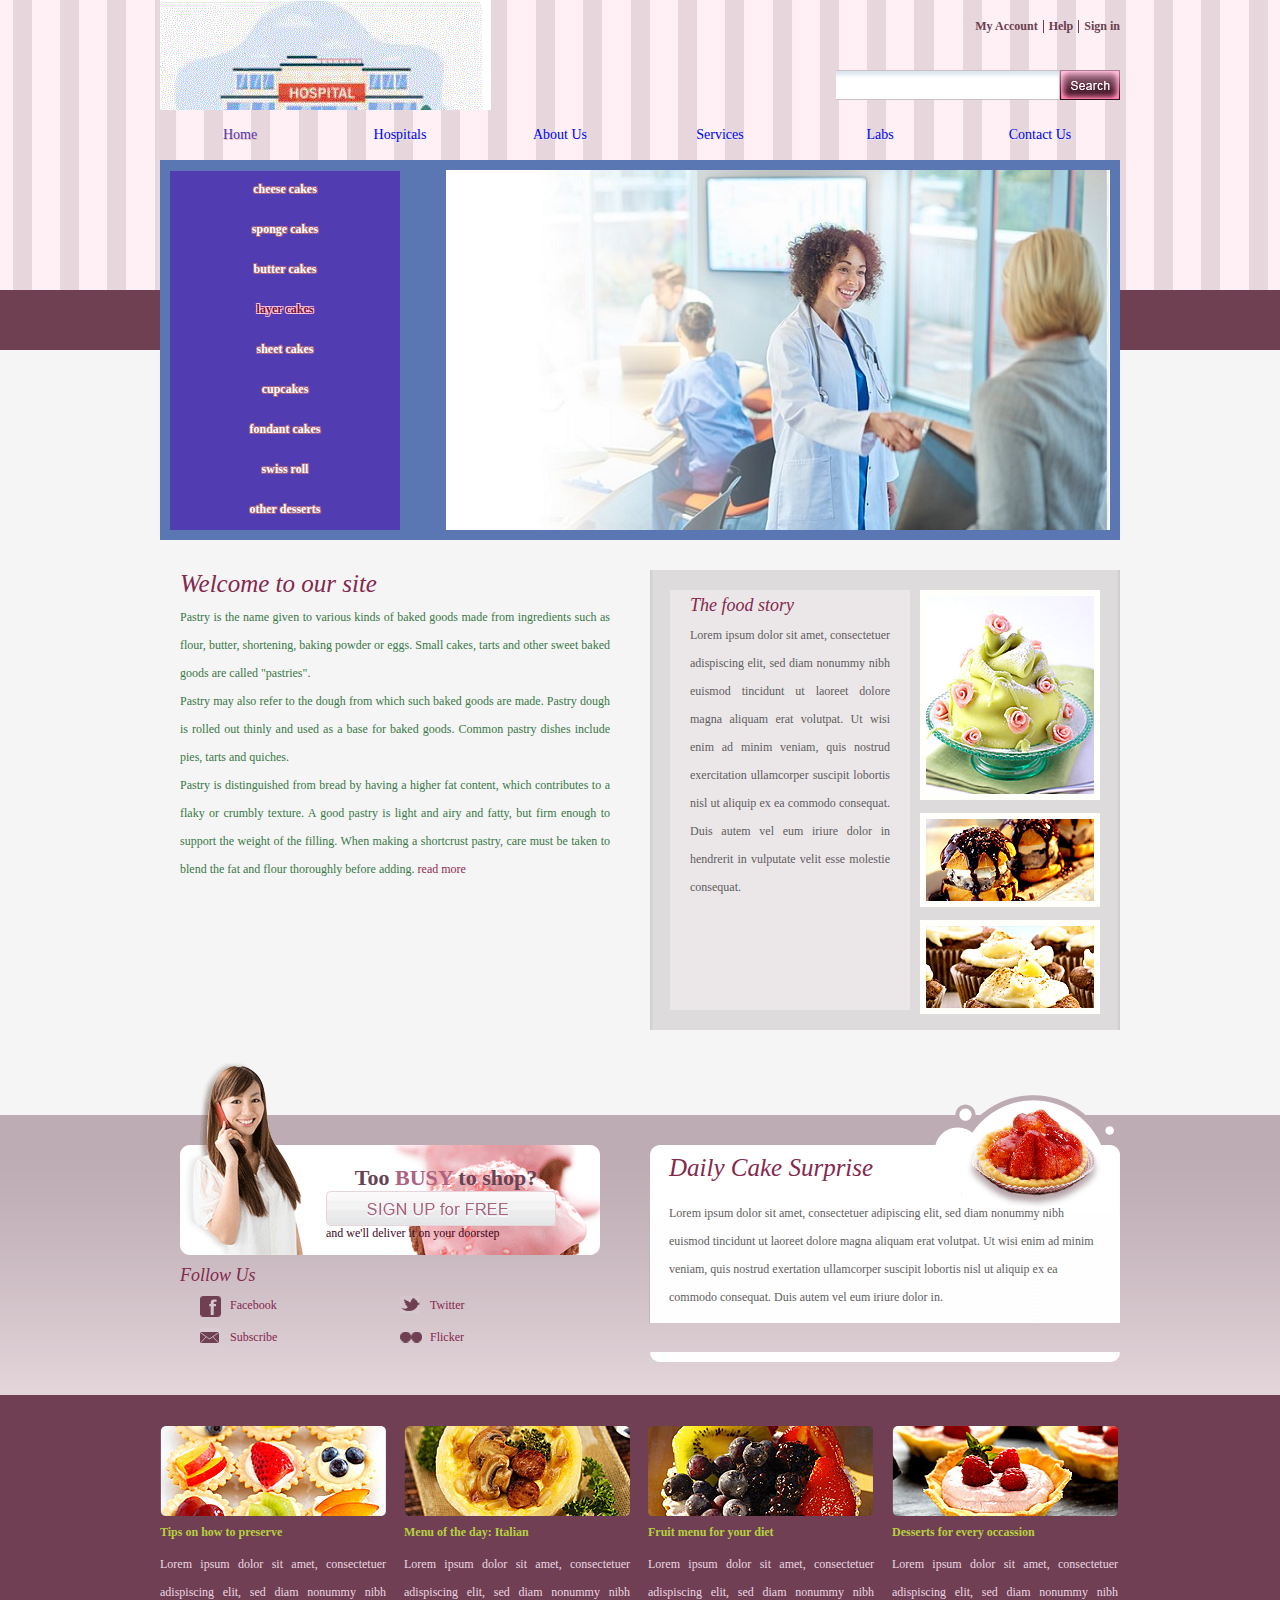
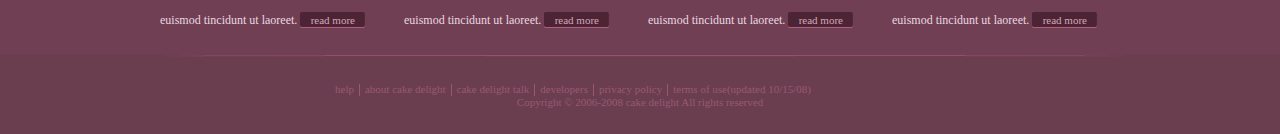
==== HospitalManagment/index.html @ 570b0bce "first commit" ====
<!DOCTYPE html>
<!-- Website template by freewebsitetemplates.com -->
<html>
<head>
	<meta charset="UTF-8" />
	<title>Hospital managment System</title>
	<link rel="stylesheet" type="text/css" href="css/style.css" />
	<!--[if IE 8]>
		<link rel="stylesheet" type="text/css" href="css/ie8.css" />
	<![endif]-->
	<!--[if IE 7]>
		<link rel="stylesheet" type="text/css" href="css/ie7.css" />
	<![endif]-->
	<!--[if IE 6]>
		<link rel="stylesheet" type="text/css" href="css/ie6.css" />
	<![endif]-->
</head>
<body>
	<div id="header">
		<div>
			<div>
				<div id="logo">
					<a href="index.html"><img src="images/logo.gif" alt="Logo"/></a>
				</div>
				<div>
					<div>
						<a href="signup.html">My Account</a>
						<a href="index.html">Help</a>
						<a href="signin.html" class="last">Sign in</a>
					</div>
					<form action="#">
						<input type="text" id="search" maxlength="30" />
						<input type="submit" value="" id="searchbtn" />
					</form>
				</div>
			</div>
			<ul>
				<li class="current"><a href="index.html">Home</a></li>
				<li><a href="product.html">Hospitals</a></li>
				<li><a href="about.html">About us</a></li>
				<li><a href="services.html">Services</a></li>
				<li><a href="blog.html">Labs</a></li>
				<li><a href="contact.html">Contact Us</a></li>
			</ul>
			<div id="section">
				<ul>
					<li><a href="index.html">cheese cakes</a></li>
					<li><a href="index.html">sponge cakes</a></li>
					<li><a href="index.html">butter cakes</a></li>
					<li class="selected"><a href="index.html">layer cakes</a></li>
					<li><a href="index.html">sheet cakes</a></li>
					<li><a href="index.html">cupcakes</a></li>
					<li><a href="index.html">fondant cakes</a></li>
					<li><a href="index.html">swiss roll</a></li>
					<li><a href="index.html">other desserts</a></li>
				</ul>
				<a href="index.html"><img src="images/wedding-cupcakes-large.jpg" alt="Image"/></a>
			</div>
		</div>
	</div>
	<div id="content">
		<div class="home">
			<div class="aside">
				<h1>Welcome to our site</h1>
				<p>Pastry is the name given to various kinds of baked goods made from ingredients such as flour, butter, shortening, baking powder or eggs. Small cakes, tarts and other sweet baked goods are called &#34;pastries&#34;.</p> 
				<p>Pastry may also refer to the dough from which such baked goods are made. Pastry dough is rolled out thinly and used as a base for baked goods. Common pastry dishes include pies, tarts and quiches. 
				<p>Pastry is distinguished from bread by having a higher fat content, which contributes to a flaky or crumbly texture. A good pastry is light and airy and fatty, but firm enough to support the weight of the filling. When making a shortcrust pastry, care must be taken to blend the fat and flour thoroughly before adding. <a href="index.html" class="readmore">read more</a></p>
			</div>
			<div class="section">
				<div>
					<h2>The food story</h2>
					<p>Lorem ipsum dolor sit amet, consectetuer adispiscing elit, sed diam nonummy nibh euismod tincidunt ut laoreet dolore magna aliquam erat volutpat. Ut wisi enim ad minim veniam, quis nostrud exercitation ullamcorper suscipit lobortis nisl ut aliquip ex ea commodo consequat. Duis autem vel eum iriure dolor in hendrerit in vulputate velit esse molestie consequat.</p>
				</div>
				<ul>
					<li class="first">
						<a href="index.html"><img src="images/cake.jpg" alt="Image" /></a>
					</li>
					<li>
						<a href="index.html"><img src="images/burgercake.jpg" alt="Image" /></a>
					</li>
					<li>
						<a href="index.html"><img src="images/cupcake.jpg" alt="Image" /></a>
					</li>
				</ul>
			</div>
		</div>
	</div>
	<div id="footer">
		<div class="home">
			<div>
				<div class="aside">
					<div class="signup">
						<div>
							<b>Too <span>BUSY</span> to shop?</b>
							<a href="signin.html">Sign up for free</a>
							<p>and we&#39;ll deliver it on your doorstep</p>
						</div>
					</div>
					<div class="connect">
						<span>Follow Us</span>
						<ul>
							<li><a href="http://facebook.com/freewebsitetemplates" target="_blank" class="facebook">Facebook</a></li>
							<li><a href="http://twitter.com/fwtemplates" target="_blank" class="twitter">Twitter</a></li>
							<li><a href="#" class="subscribe">Subscribe</a></li>
							<li><a href="http://www.flickr.com/freewebsitetemplates/" target="_blank" class="flicker">Flicker</a></li>
						</ul>
					</div>
				</div>
				<div class="section">
					<div>
						<div>
							<h3><a href="index.html">Daily Cake Surprise</a></h3>
							<p>Lorem ipsum dolor sit amet, consectetuer adipiscing elit, sed diam nonummy nibh euismod tincidunt ut laoreet dolore magna aliquam erat volutpat. Ut wisi enim ad minim veniam, quis nostrud exertation ullamcorper suscipit lobortis nisl ut aliquip ex ea commodo consequat. Duis autem vel eum iriure dolor in.</p>
						</div>
					</div>
				</div>
			</div>
		</div>
		<div id="featured">
			<ul>
				<li class="first">
					<a href="index.html"><img src="images/fruit-cake.jpg" alt="Image" /></a>
					<h2><a href="index.html">Tips on how to preserve</a></h2>
					<p>Lorem ipsum dolor sit amet, consectetuer adispiscing elit, sed diam nonummy nibh euismod tincidunt ut laoreet. <a href="index.html" class="readmore">read more</a></p>
				</li>
				<li>
					<a href="index.html"><img src="images/italian.jpg" alt="Image" /></a>
					<h2><a href="index.html">Menu of the day: Italian</a></h2>
					<p>Lorem ipsum dolor sit amet, consectetuer adispiscing elit, sed diam nonummy nibh euismod tincidunt ut laoreet. <a href="index.html" class="readmore">read more</a></p>
				</li>
				<li>
					<a href="index.html"><img src="images/fruit.jpg" alt="Image" /></a>
					<h2><a href="index.html">Fruit menu for your diet</a></h2>
					<p>Lorem ipsum dolor sit amet, consectetuer adispiscing elit, sed diam nonummy nibh euismod tincidunt ut laoreet. <a href="index.html" class="readmore">read more</a></p>
				</li>
				<li>
					<a href="index.html"><img src="images/desserts.jpg" alt="Image" /></a>
					<h2><a href="index.html">Desserts for every occassion</a></h2>
					<p>Lorem ipsum dolor sit amet, consectetuer adispiscing elit, sed diam nonummy nibh euismod tincidunt ut laoreet. <a href="index.html" class="readmore">read more</a></p>
				</li>
			</ul>
		</div>
		<div id="navigation">
			<div>
				<ul>
					<li class="first"><a href="index.html">help</a></li>
					<li><a href="index.html">about cake delight</a></li>
					<li><a href="index.html">cake delight talk</a></li>
					<li><a href="index.html">developers</a></li>
					<li><a href="index.html">privacy policy</a></li>
					<li><a href="index.html">terms of use(updated 10/15/08)</a></li>
				</ul>
				<p>Copyright &copy; 2006-2008 cake delight  All rights reserved</p>
			</div>
		</div>
	</div>
</body>
</html>
---- HospitalManagment/css/style.css ----
/* Website template by freewebsitetemplates.com */

body {
	background: #3e466a;
	color: #397847;
	font-family: Verdana;
	font-size: 12px;
	margin: 0;
	min-width: 960px;
	padding: 0;
	width: 100%;
}

a {
	outline: none;
}

img {
	border: 0;
}

p a {
	color: #df4b9f;
}

#header {
	background: #f5f5f5 url(../images/bg-body.gif) repeat-x center top;
}

#header div {
	margin: 0 auto;
	width: 960px;
}

#header div div {
	height: 110px;
	overflow: hidden;
	position: relative;
}

#header div div div#logo {
	float: left;
	width: 331px;
}

#header div div div {
	float: right;
	height: 110px;
	width: auto;
}

#header div div div div {
	display: block;
	float: none;
    height: auto;
    padding-bottom: 40px;
	padding-left: 134px;
    margin-top: 20px;
	overflow: hidden;
	width: auto;
}

#header div div div div a {
	border-right: 1px solid #6c404f;
	color: #6c404f;
	display: block;
	float: left;
	font-weight: bold;
	line-height: 13px;
	padding: 0 5px;
	text-decoration: none;
}

#header div div div div a.last {
	border: 0;
	padding-right: 0;
}

#header div div div form {
	position: absolute;
	right: 0;
	top: 70px;
	height: 30px;
	width: 290px;
}

#header div div div form input {
	float: left;
	line-height: 30px;
}

#header div div div form input#search {
	background: url(../images/input-search.gif) no-repeat 0 0;
	border: 0;
	height: 30px;
	padding: 0 5px;
	width: 220px;
}

#header div div div form input#searchbtn {
	background: url(../images/sprite-buttons.gif) no-repeat 0 -291px;
	border: none;
	height: 30px;
	width: 60px;
}

#header div ul {
	list-style: none;
	margin: 0;
	overflow: hidden;
	padding: 0;
}

#header div ul li {
	float: left;
	height: 50px;
	line-height: 50px;
	width: 160px;
}

#header div ul li a {
	/* background: url(../images/sprite-buttons.gif) no-repeat 0 -205px; */
	background:#5f5d5e
	color: #5b5c5e;
	display: block;
	font-size: 14px;
	text-align: center;
	text-decoration: none;
	text-shadow: 1px 1px 0 #e8edf1;
	text-transform: capitalize;
}

#header div ul li a:hover, #header ul li.current a {
	color: #513cb1;
	text-shadow: 1px 1px 0 #ebb8c7;
}

#header div ul li.current a {
	/* background: url(../images/sprite-buttons.gif) no-repeat 0 -97px; */
}

#header div div#section, #header div div.section {
	background: #5a76b3;
	height: 360px;	
	padding: 10px;
	width: 940px;
}

#header div div.section {
	height: 190px;
}

#header div div#section ul {
	float: left;
	list-style: none;
	margin: 0;
	padding: 0;
}

#header div div#section ul li {
	background: none;
	float: none;
    height: 38px;
    line-height: 34px;
	padding: 1px 0 1px;
    width: 230px;
}

#header div div#section ul li a {
	/* background: url(../images/sprite-buttons.gif) no-repeat 0 -157px; */
	background: #513cb1;
	color: #f5ffff;
	display: block;
	height: 38px;
	line-height: 34px;
	font-size: 12px;
    font-weight: bold;
	padding: 1px 0 1px;
	text-align: center;
	text-shadow: 1px 1px 0 #ad657d, -1px -1px 0 #ad657d, -1px 1px 0 #ad657d, 1px -1px 0 #ad657d;
	text-transform: lowercase;
}

#header div div#section ul li a:hover, #header div div#section ul li.selected a {
	color: #7c0d37;
	text-shadow: 1px 1px 0 #f7cade, -1px -1px 0 #f7cade, -1px 1px 0 #f7cade, 1px -1px 0 #f7cade;
}

#header div div#section ul li.selected a {
	/* background: url(../images/sprite-buttons.gif) no-repeat 0 0; */
}

#header div div#section img {
	float: right;
}

#content {
	background: #f5f5f5;
	height: auto;
	width: 100%;
}

#content div.home {
	margin: 0 auto;
	overflow: hidden;
	padding: 30px 0;
	width: 960px;
}

#content div#services, #content div#about, #content div {
	margin: 0 auto;
	padding: 10px 30px 30px;
	position: relative;
	width: 900px;
}

#content div#services, #content div#about  {
	overflow: hidden;
}

#content div#about div.aside,
#content div#services div.aside {
	float: left;
	padding: 0;
	width: 420px;
}

#content div#services div.aside span {
	/* background: url(../images/sprite-icons.gif) no-repeat 0 0; */
	color: #84284D;
	font-size: 18px;
	height: 20px;
	line-height: 20px;
	display: block;
	text-indent: 25px;
}

#content div#services div.aside p {
	color: #5F5D5E;
	line-height: 28px;
	margin: 5px 0 30px;
	text-align: justify;
}

#content div#about div.section,
#content div#services div.section {
	float: right;
	padding: 15px 0 0;
	width: 420px;
}

#content div#about div.section div#visitshop,
#content div#services div.section div#visitshop,
#content div div#visitshop {
	background: url(../images/bg-sweets.gif) no-repeat center top;
	height: 210px;
    padding: 0;
	position: relative;
	right: 0;
    width: 420px;
}

#content div div#visitshop {
	right: 30px;
	right: 30px;
	position: absolute;
}

#content div p {
	line-height: 28px;
}

#content div#about div.section div#visitshop div,
#content div#services div.section div#visitshop div,
#content div div#visitshop div {
	background: url(../images/pie.jpg) no-repeat 205px bottom;
	height: 205px;
    margin: 0;
	padding: 0;
	width: auto;
}

#content div#about div.section div#visitshop div span,
#content div#services div.section div#visitshop div span,
#content div div#visitshop div span {
	display: block;
    height: 157px;
    position: absolute;
    right: 1px;
    top: 25px;
    width: 211px;
}

#content div#about div.section div#visitshop div p,
#content div#services div.section div#visitshop div p,
#content div div#visitshop div p {
	color: #78394E;
    font-size: 23px;
    margin: 0;
	padding-left: 20px;
	padding-top: 30px;
}

#content div#about div.section div#visitshop div p span,
#content div#services div.section div#visitshop div p span,
#content div div#visitshop div p span {
	color: #d1467d;
    display: block;
    font-family: Trebuchet MS;
    font-size: 28px;
	font-style: italic;
	height: auto;
    position: static;
    right: 0;
    top: 0;
    width: auto;
}

#content div#about div.section div#visitshop div a.visit,
#content div div.section div#visitshop div a.visit,
#content div div#visitshop div a.visit {
	/* background: url(../images/sprite-buttons.gif) no-repeat 0 -491px; */
	color: #6E4253;
    display: block;
    font-size: 18px;
    font-weight: normal;
    height: 50px;
    line-height: 50px;
    margin-left: 30px;
    margin-top: 30px;
    text-align: center;
    text-decoration: none;
    width: 170px;
}

#content div#about div.section div,
#content div div.section h3 {
	padding: 10px 0 0;
	width: auto;
}

#content div#about div.section div h3,
#content div div.section h3 {
	color: #852349;
    font-size: 25px;
    font-weight: normal;
    margin: 10px 0 0;
}

#content div div.section h3 {
	margin: 0;
    padding: 0;
}

#content div#about div.section div p,
#content div div.section p {
	line-height: 28px;
	margin: 0;
	text-align: justify;
}

#content div div.section p {
	margin-top: 5px;
	margin-bottom: 20px;
}

#content div#about div.section div a.callus {
	background: url(../images/sprite-icons.gif) no-repeat 0 -232px;
	color: #c04973;
	display: block;
	font-size: 18px;
	height: 91px;
	line-height: 30px;
	margin-top: 20px;
	padding-top: 10px;
	text-decoration: none;
	text-indent: 80px;
}

#content div#about div.section div a.callus span {
	color: #852349;
	display: block;
	font-family: Trebuchet MS;
	font-size: 25px;
	font-style: italic;
}

#content div#about div.aside span {
	background: none;
	color: #DF4B9F;
    display: block;
    font-size: 18px;
    text-indent: 0;
}

#content div#about div.aside p {
	line-height: 28px;
    margin-bottom: 30px;
    margin-top: 0;
	text-align: justify;
}

#content div h1 {
	color: #84284d;
	font-family: Trebuchet MS;
	font-size: 25px;
	font-style: italic;
	font-weight: normal;
	margin: 0;
	padding-bottom: 10px;
}

#content div ul {
	list-style: none;
	margin: 0;
	overflow: hidden;
	padding: 0;
}

#content div ul li {
	float: left;
	height: 220px;
	width: 450px;
}

#content div ul li div {
	padding: 0;
    position: relative;
    width: auto;
}

#content div ul li div div {
	left: 30px;
    padding: 0;
    position: absolute;
    top: 20px;
    width: auto;
}

#content div ul li div div h2 {
	font-family: Trebuchet MS;
	font-size: 18px;
	font-style: italic;
	font-weight: normal;
	margin: 0;
}

#content div ul li div div h2 a {
	color: #84284d;
	text-decoration: none;
}

#content div ul li div div p {
	color: #5F5D5E;
	margin: 0 0 10px;
	line-height: 28px;
	width: 185px;
	text-align: left;
}

#content div ul li div div a.view {
	background: url(../images/sprite-buttons.gif) no-repeat 0 -451px;
	color: #84284d;
	display: block;
	height: 30px;
	line-height: 30px;
	text-align: center;
	text-decoration: none;
	width: 120px;
}

#content div.home div.aside {
	float: left;
    height: auto;
    padding: 0 0 0 20px;
    width: 430px;
}

#content div.home div.aside h1 {
	color: #84284d;
	font-family: Trebuchet MS;
	font-size: 25px;
	font-style: italic;
	font-weight: normal;
	margin: 0 0 5px;
	padding-bottom: 0;
	text-indent: 0;
}

#content div.home div.aside p {
	line-height: 28px;
	margin: 0;
	text-align: justify;
}

#content div.home div.aside p a.readmore {
	color: #932b50;
	text-decoration: none;
}

#content div.home div.section {
	background: url(../images/bg-foodstory.gif) repeat-y top center;
	float: right;
	height: 420px;
	padding: 20px;
	width: 430px;
}

#content div.home div.section div {
	background: #ebe7e8;
	float: left;
	height: 395px;
	padding: 5px 20px 20px;
	width: 200px;
}

#content div.home div.section div h2 {
	color: #84284d;
	/* font-family: 'JamesFajardoRegular'; */
	font-family: Trebuchet MS;
	font-size: 18px;
	font-style: italic;
	font-weight: normal;
	margin: 0 0 5px;
}

#content div.home div.section div p {
	color: #5f5d5e;
	line-height: 28px;
	margin: 0;
	text-align: justify;
}

#content div.home div.section ul {
	float: right;
	list-style: none;
	margin: 0;
	padding: 0;
	width: 180px;
}

#content div.home div.section ul li {
	display: block;
    height: auto;
    margin-top: 9px;
    width: auto;
}

#content div.home div.section ul li.first {
	margin-top: 0;
}

#content div.home div.section ul li img {
	border: 6px solid #fefffa;
}

#content div form p {
	line-height: 28px;
    margin: 0;
    padding-bottom: 20px;
    text-align: justify;
    width: 420px;
}

#content div form p span {
	color: #5F5D5E;
}

#content div form input {
	color: #aeaeae;
	display: block;
	margin: 20px 0;
}

#content div form input.textcontact {
	background: url(../images/input-contact.gif) no-repeat 0 0;
	border: 0 none;
	font-weight: bold;
    height: 30px;
    line-height: 30px;
    padding: 0 5px;
    width: 341px;
}

#content div form textarea {
	background: #fff;
	border: 1px solid #cccccc;
	height: 350px;
	padding: 5px;
	width: 890px;
}

#content div form input.submit {
	background: url(../images/sprite-buttons.gif) no-repeat 0 -411px;
	border: 0;
	display: block;
	margin-left: 780px;
	height: 30px;
	width: 120px;
}

#content div#blog {
	margin: 0 auto;
	overflow: hidden;
	padding: 10px 30px 30px 0;
	position: relative;
	width: 930px;
}


#content div#blog div#articles {
	float: left;
	padding: 0;
	width: 692px;
}

#content div#blog div#articles ul {
	list-style: none;
	margin: 10px 0 0;
	padding: 0;
}

#content div#blog div#articles ul li {
	background: url(../images/bg-post.gif) repeat-y;
	display: block;
	height: auto;
	position: relative;
	margin-bottom: 30px;
	width: 692px;
}

#content div#blog div#articles ul li div {
	background: url(../images/bg-post-header.gif) no-repeat center top;
	position: static;
}

#content div#blog div#articles ul li div div {
	background: url(../images/bg-post-footer.gif) no-repeat center bottom;
}

#content div#blog div#articles ul li div div h1 {
	font-family: Verdana;
	font-size: 20px;
	letter-spacing: 0;
	padding-top: 20px;
	text-indent: 125px;
}

#content div#blog div#articles ul li div div h1 a {
	color: #84284D;
	text-decoration: none;
}

#content div#blog div#articles ul li div div h2 {
	color: #FF2279;
    font-family: Verdana;
    font-size: 20px;
    letter-spacing: 0;
	padding-left: 50px;
	padding-top: 10px;
}

#content div#blog div#articles ul li div div p {
	padding: 0 28px 0 52px;
	text-align: justify;
	width: auto;
}

#content div#blog div#articles ul li div div span.date {
	color: #F7FFFF;
    display: block;
    font-size: 14px;
    left: 0;
    line-height: 48px;
    position: absolute;
    text-align: center;
    top: 0;
    width: 104px;
}

#content div#blog div#articles ul li div div span.connect {
	display: block;
    height: 20px;
    position: absolute;
    right: 15px;
    top: 20px;
}

#content div#blog div#articles ul li div div span.connect a {
	display: block;
    float: left;
    height: 20px;
    margin: 0 0 0 5px;
    text-decoration: none;
    text-indent: -99999px;
    width: 20px;
}

#content div#blog div#articles div.section {
	background: url(../images/border-horizontal.gif) no-repeat 40px top;
	float: none;
    overflow: hidden;
    padding-left: 35px;
    width: 617px;
}

#content div#blog div#articles div.section a.newpost {
	float: left;
}

#content div#blog div#articles div.section a.oldpost {
	float: right
}

#content div#blog div#articles div.section a {
	color: #cdc9ca;
	font-size: 14px;
	display: block;
	text-decoration: none;
}

#content div#blog div#articles div.section a:hover, 
#content div#blog div#articles div.section a.oldpost {
	color: #a36e82;
}

#content div#blog div#articles ul li div div span.connect a.twitter {
	background: url(../images/sprite-icons.gif) no-repeat 0 -362px;
}

#content div#blog div#articles ul li div div span.connect a.heart {
	background: url(../images/sprite-icons.gif) no-repeat 0 -171px;
}

#content div#blog div#articles ul li div div span.connect a.facebook {
	background: url(../images/sprite-icons.gif) no-repeat 0 -112px;
}

#content div#blog div#articles ul li div div span#tag {
	color: #d1d1d1;
	display: block;
	padding-left: 50px;
	padding-bottom: 20px;
}

#content div#blog div#articles ul li div div span#tag a {
	color: #d1d1d1;
}

#content div#blog div#articles ul li div div span#tag a:hover {
	color: #DF4B9F;
}

#content div#blog div#sidebar {
	float: right;
	padding: 0 0 0 25px;
    width: 200px;
}

#content div#blog div#sidebar h2 {
	background: url(../images/sidebar-separator.gif) no-repeat center bottom;
	font-size: 18px;
	font-weight: normal;
	margin: 20px 0 0;
	padding-bottom: 15px;
}

#content div#blog div#sidebar h3 {
	background: url(../images/sidebar-separator.gif) no-repeat center bottom;
	font-size: 18px;
	font-weight: normal;
    margin: 0;
    padding-top: 10px;
	padding-bottom: 15px;
    text-indent: 20px;
	width: 222px;
}

#content div#blog div#sidebar h3 a span,
#content div#blog div#sidebar div p a span,
#content div#blog div#sidebar div p a:hover,
#content div#blog div#sidebar h3 a:hover {
	color: #cf8fa7;
}

#content div#blog div#sidebar h3 a {
	background: url(../images/arrow-down.gif) no-repeat 175px 5px;
	display: block;
	color: #ff2279;
	text-decoration: none;
}

#content div#blog div#sidebar h3.first {
	padding-top: 5px;
}

#content div#blog div#sidebar h3.first a {
	background: url(../images/arrow-up.gif) no-repeat 175px 5px;
}

#content div#blog div#sidebar div p a {
	color: #5f5d5e;
	text-decoration: none;
}

#content div#blog div#sidebar div p {
	margin: 0;
}

#content div#blog div#sidebar div {
	background: url(../images/sidebar-separator.gif) no-repeat center bottom;
	padding-right: 0;
	padding-bottom: 15px;
	width: auto;
}

#content div div#account {
	background: url(../images/bg-form-top-curve.gif) no-repeat center top;	
	color: #5F5D5E;
	margin: 60px auto 0;
	padding: 10px 0 0 ;
	width: 420px;
}

#content div div#account div {
	
	background: url(../images/bg-form-bottom-curve.gif) no-repeat center bottom;
	padding: 0 0 10px;
	width: auto;
}

#content div div#account div form {
	background: url(../images/bg-form.gif) repeat-y;
	margin: 0;
	padding-bottom: 15px;
}

#content div div#account div form input {
	color: #5F5D5E;
	margin: 0 0 0 10px;
}

#content div div#account div form span {
	color: #84284D;
	display: block;
	padding: 15px 10px 10px 15px;
}

#content div div#account div form input#email,
#content div div#account div form input#login,
#content div div#account div form input#password,
#content div div#account div form input#confirmpass,
#content div div#account div form input#name {
	border: 1px solid #e0e0e0;
	height: 25px;
	width: 310px;
}

#content div div#account div form input#rememberme {
	display: inline-block;
	vertical-align: sub;
}

#content div div#account div form table {
	margin-left: 10px;
}

#content div div#account div form table tr td {
	padding: 5px 0;
    text-align: right;
}

#content div div#account div form table tr td.rememberme {
	padding: 0;
	text-align: left;
}

#content div div#account div form table tr td label input#rememberme {
	vertical-align: sub;
}

#content div div#account div form input.submitbtn {
	background: url(../images/sprite-buttons.gif) no-repeat 0 -376px;
	color: #84284D;
	border: 0;
	height: 25px;
	font-size: 11px;
	margin-left: 300px;
	margin-top: 10px;
	text-transform: uppercase;
	width: 90px;
}

#footer {
	background: #703f54;
	width: 100%;
}

#footer div.home {
	background: url(../images/bg-footer.gif) repeat-x top left;
	height: 336px;
    padding: 0;
    width: auto;
}

#footer div.home div, #footer div.section div {
	margin: 0 auto;
	padding: 0;
	overflow: hidden;
	width: 960px;
}

#footer div.home div div.aside, 
#footer div.section div div.aside {
	float: left;
	padding-left: 20px;
    width: 430px;
}

#footer div.section div div.aside {
	padding-left: 30px;
}

#footer div.home div div.aside div.connect {
	margin-top: 10px;
    width: auto;
}

#footer div.home div div.aside div.connect span,
#footer div.section div div.connect span {
	color: #84284D;
	display: block;
	font-family: Trebuchet MS;
	font-style: italic;
	font-size: 18px;	
	margin: 0 0 5px;
}

#footer div.home div div.aside div.connect ul,
#footer div.section div div.connect ul {
	list-style: none;
	margin: 0 0 0 20px;
	padding: 0;
	width: 500px;
}

#footer div.home div div.aside div.connect ul li,
#footer div.section div div.connect ul li {
	float: left;
	padding: 5px 0;
	width: 200px;
}

#footer div.home div div.aside div.connect ul li a,
#footer div.section div div.connect ul li a {
	color: #84284D;
    display: block;
    height: 22px;
    line-height: 18px;
    text-decoration: none;
    text-indent: 30px;
}

#footer div.home div div.aside div.connect ul li a.facebook,
#footer div.section div div.connect ul li a.facebook {
	background: url(../images/sprite-icons.gif) no-repeat 0 -30px;
}

#footer div.home div div.aside div.connect ul li a.twitter{
	background: url(../images/sprite-icons.gif) no-repeat 0 -335px;
}

#footer div.section div div.connect ul li a.twitter {
	background: url(../images/sprite-icons.gif) no-repeat 0 -416px;
}

#footer div.home div div.aside div.connect ul li a.subscribe {
	background: url(../images/sprite-icons.gif) no-repeat 0 -202px;
}

#footer div.section div div.connect ul li a.subscribe {
	background: url(../images/sprite-icons.gif) no-repeat 0 -389px;
}

#footer div.home div div.aside div.connect ul li a.flicker {
	background: url(../images/sprite-icons.gif) no-repeat 0 -57px;
}

#footer div.section div div.connect ul li a.flicker {
	background: url(../images/sprite-icons.gif) no-repeat 0 -56px;
}

#footer div.home div div.aside div.signup, 
#footer div.section div div.aside div {
	background: url(../images/bg-sign-up.gif) no-repeat 0 0;
	height: 195px;
	position: relative;
	width: auto;
}

#footer div.home div div.aside div.signup  div,
#footer div.section div div.aside div div {
	background: none;
	height: auto;
	position: absolute;
	right: 44px;
    top: 105px;
    width: 240px;
}

#footer div.home div div.aside div.signup  div a,
#footer div.section div div.aside div div a {
	background: url(../images/sprite-buttons.gif) no-repeat 0 -331px;
	color: #84284D;
	display: block;
	height: 35px;
	text-indent: -999999px;
	width: 230px;
}

#footer div.home div div.aside div.signup  div b,
#footer div.section div div.aside div div b {
	color: #674253;
    display: block;
    font-size: 22px;
    text-align: center;
}

#footer div.home div div.aside div.signup  div b span,
#footer div.section div div.aside div div b span {
	color: #af6282;
}

#footer div.home div div.aside div.signup  div p,
#footer div.section div div.aside div div p {
	color: #3e071c;
	margin: 0;
}

#footer div.home div div.section {
	background: url(../images/bg-featured-bottom-curve.jpg) no-repeat center bottom;
	float: right;
	height: 283px;
	margin-top: 19px;
	width: 471px;
}

#footer div.section div div.connect {
	float: right;
	height: auto;
	margin-top: 85px;
	width: 430px;
}

#footer div.home div div.section div {
	background: url(../images/bg-featured.jpg) repeat-y;
	width: auto;
}

#footer div.home div div.section div div {
	background: url(../images/bg-featured-heading.gif) no-repeat center top;
	padding: 75px 20px 0;
	width: 431px;
}

#footer div.home div div.section div div h3 {
	font-family: Trebuchet MS;
	font-size: 25px;
	font-style: italic;
	font-weight: normal;
	margin: 0;
}

#footer div.home div div.section div div h3 a {
	color: #84284D;
	text-decoration: none;
}

#footer div.home div div.section div div p {
	color: #5F5D5E;
	line-height: 28px;
	padding-top: 5px;
}

#footer div#featured {
	margin: 0 auto;
    padding-top: 30px;
    width: 960px;
}

#footer div#featured ul {
	list-style: none;
	margin: 0;
	overflow: hidden;
	padding: 0;
}

#footer div#featured ul li {
	float: left;
	margin-left: 18px;
	width: 226px;
}

#footer div#featured ul li.first {
	margin-left: 0;
}

#footer div#featured ul li h2 {
	font-size: 12px;
    font-weight: bold;
    margin: 0;
    padding-top: 5px;
}

#footer div#featured ul li h2 a {
	color: #b5d13e;
	text-decoration: none;
}

#footer div#featured ul li p {
	color: #EBD7E0;
    line-height: 28px;
	margin: 10px 0 0;
    text-align: justify;
}

#footer div#featured ul li p a.readmore {
	background: url(../images/sprite-buttons.gif) no-repeat 0 -265px;
	color: #d4a7bb;
	display: inline-block;
	height: 16px;
	font-size: 11px;
	line-height: 16px;
	text-align: center;
	text-decoration: none;
	width: 65px;
}

#footer div#navigation {
	background: #6a3e4f;
	height: 80px;
	margin-top: 20px;
	width: 100%;
}

#footer div#navigation div {
	margin: 0 auto;
	width: 960px;
}

#footer div#navigation div ul {
	background: url(../images/footer-top-border.jpg) no-repeat top center;
	list-style: none;
	margin: 0 auto;
	overflow: hidden;
	padding: 30px 0 0 170px;
	width: 800px;
}

#footer div#navigation div ul li {
	border-left: 1px solid #995870;
	float: left;
    font-size: 11px;
    height: 12px;
    line-height: 10px;
}

#footer div#navigation div ul li.first {
	border: 0;
}

#footer div#navigation div ul li a {
	color: #995870;
	display: block;
	padding: 0 5px;
    text-align: center;
    text-decoration: none;
    text-transform: lowercase
}

#footer div#navigation div ul li a:hover {
	color: #EBD7E0;
}

#footer div#navigation div p {
	color: #995870;
	font-size: 11px;
	margin: 0;
	text-align: center;
}

#footer div.section {
	background: url(../images/bg-footer2.gif) repeat-x top left;
	height: 226px;
    padding: 0;
    width: auto;
}
---- HospitalManagment/css/ie8.css ----
/* Website template by freewebsitetemplates.com */

#content div.home div.section ul li {
	margin-top: 11px;
}
---- HospitalManagment/css/ie7.css ----
/* Website template by freewebsitetemplates.com */

#header div div#section ul li a {
	padding: 0;
}

#content div div#account div form table tr td label input#rememberme {
	vertical-align: middle;
}

#content div.home div.section ul li {
	margin-top: 11px;
}

#footer div.home div div.section {
	height: 285px;
}
---- HospitalManagment/css/ie6.css ----
/* Website template by freewebsitetemplates.com */

#header div div div div {
	height: 1%;
	float: right;
	padding-bottom: 20px;
	width: auto;
}

#header div div#section ul li a {
	padding: 0;
}

#content div.home div.section ul li {
	margin-top: 12px;
}

#content div div#account div form table tr td label input#rememberme {
	vertical-align: middle;
}

#footer div.home div div.section {
	height: 281px;
}

#footer div#navigation {
	margin-top: 40px;
}
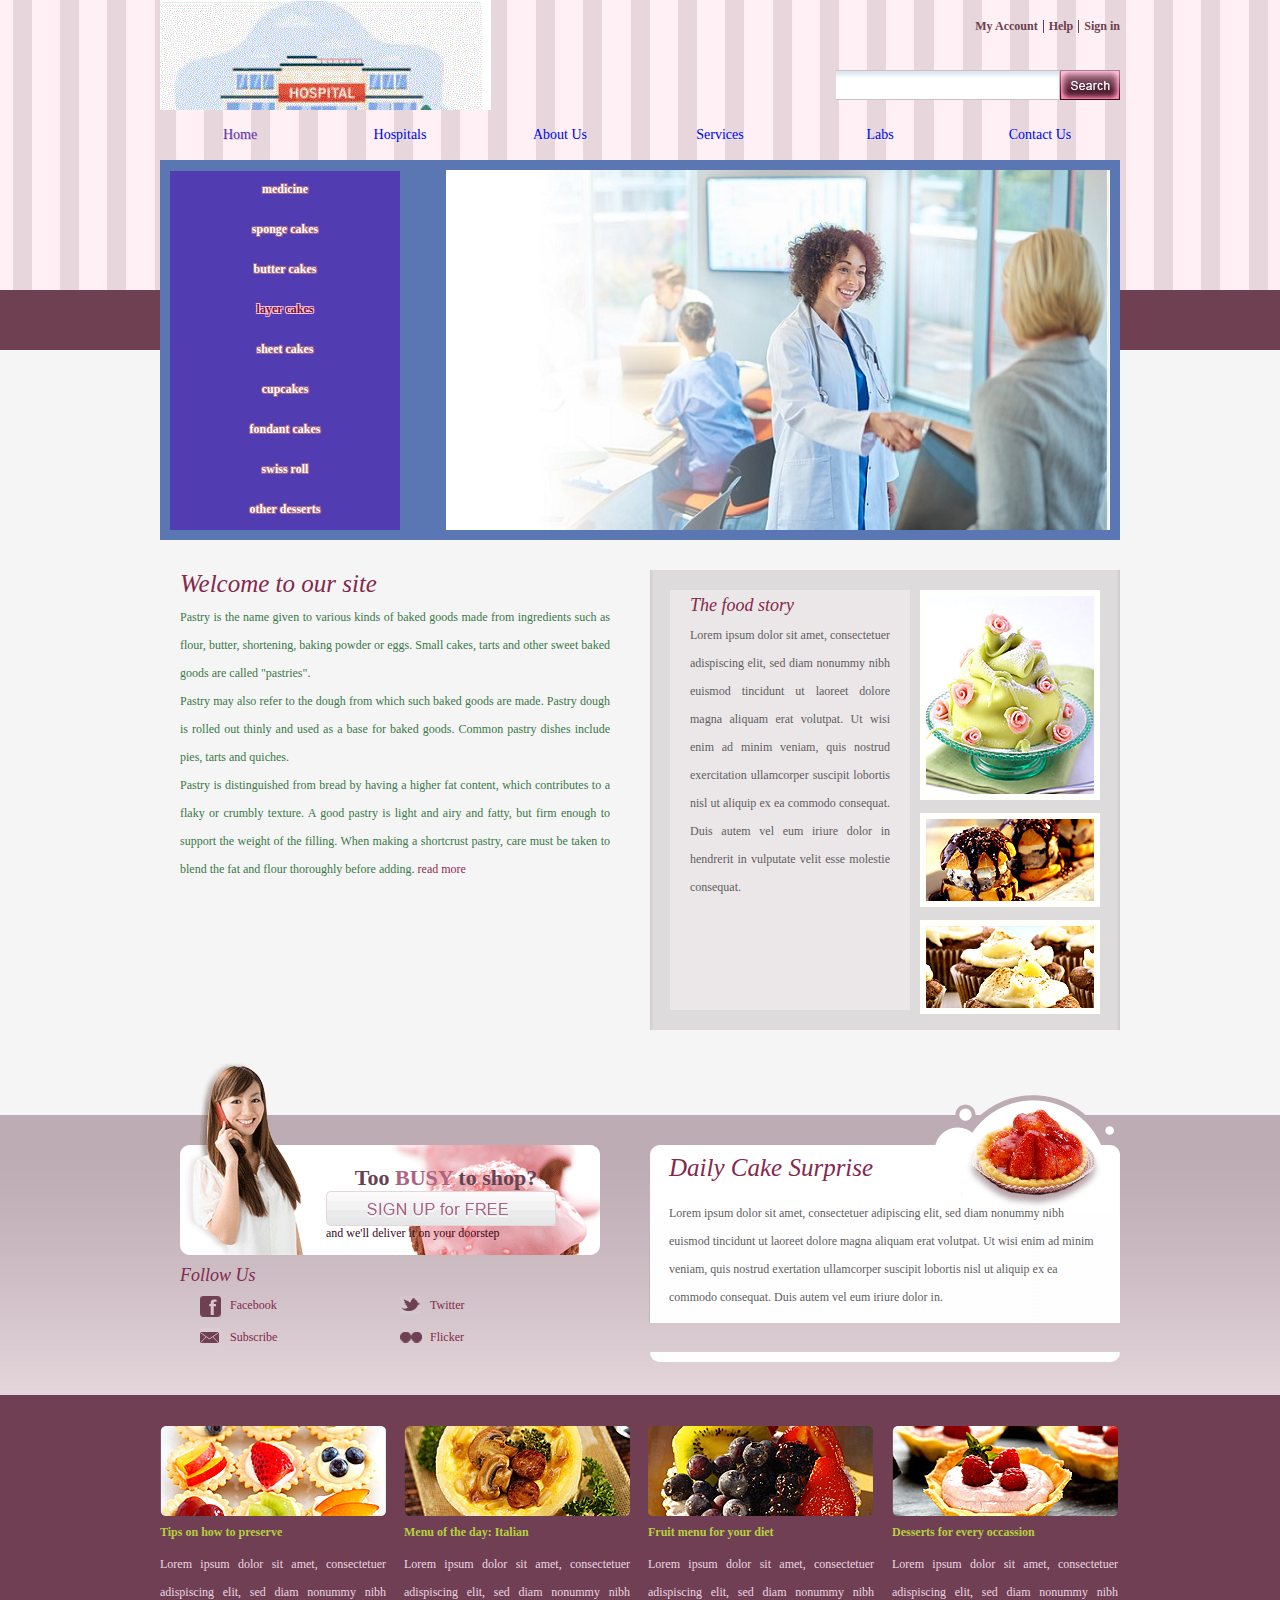
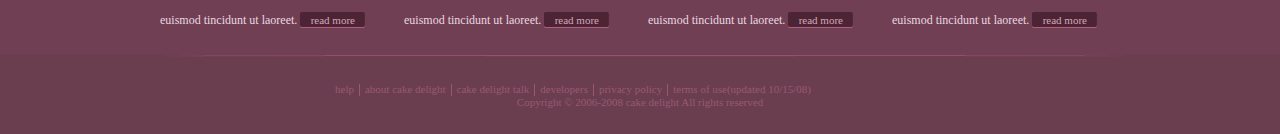
==== commit 1eac9259: "my first change" ====
--- a/HospitalManagment/index.html
+++ b/HospitalManagment/index.html
@@ -44,7 +44,7 @@
 			</ul>
 			<div id="section">
 				<ul>
-					<li><a href="index.html">cheese cakes</a></li>
+					<li><a href="index.html">Medicine</a></li>
 					<li><a href="index.html">sponge cakes</a></li>
 					<li><a href="index.html">butter cakes</a></li>
 					<li class="selected"><a href="index.html">layer cakes</a></li>
